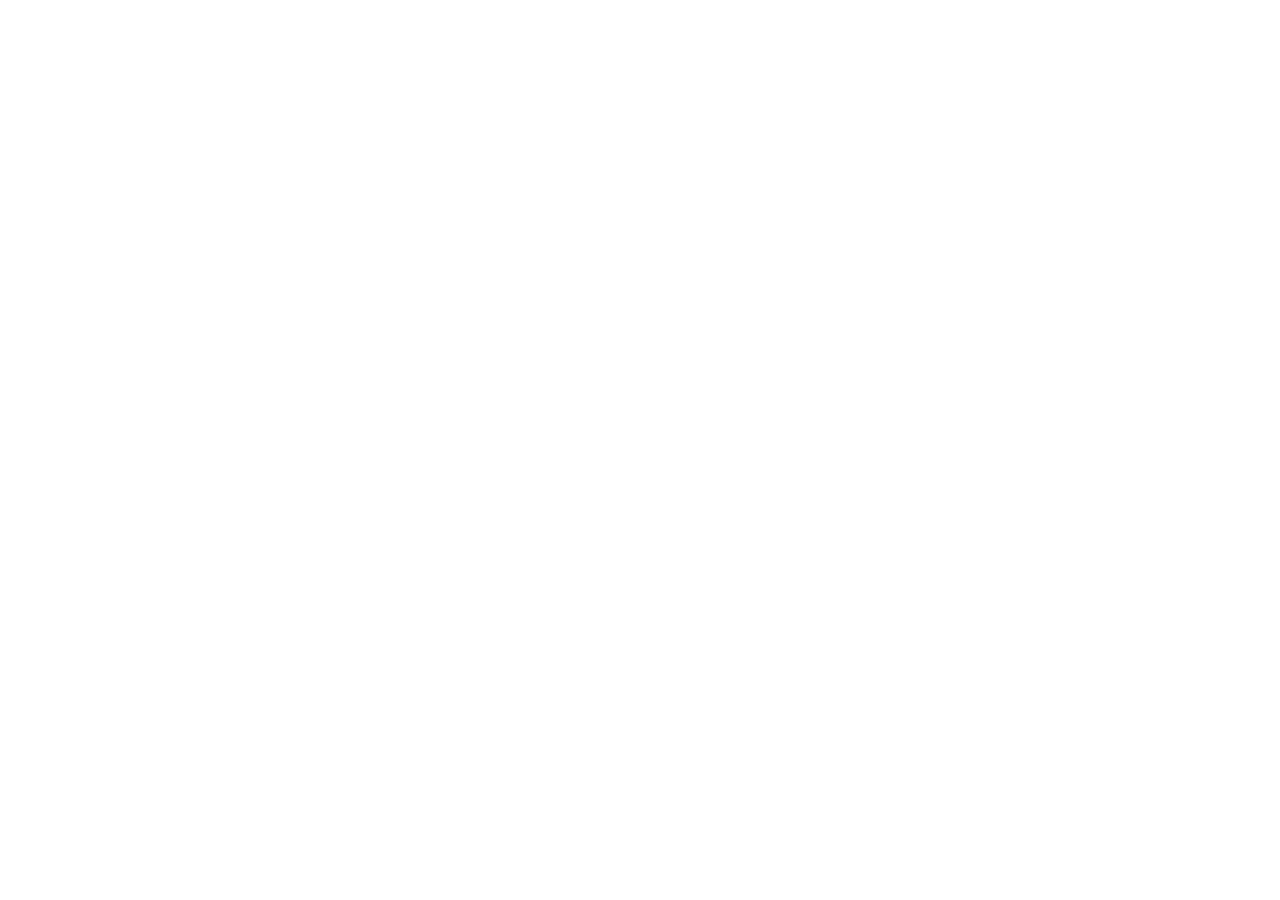
==== js/Pages/bubbleandcapture.html @ ed8bc89e "implementation of event capturing and event bubbling" ====
<!DOCTYPE html>
<html lang="en">
<head>
    <meta charset="UTF-8">
    <meta name="viewport" content="width=device-width, initial-scale=1.0">
    <title>Bubbling and capturing in Event listener</title>
</head>
<body>
    
</body>
</html>
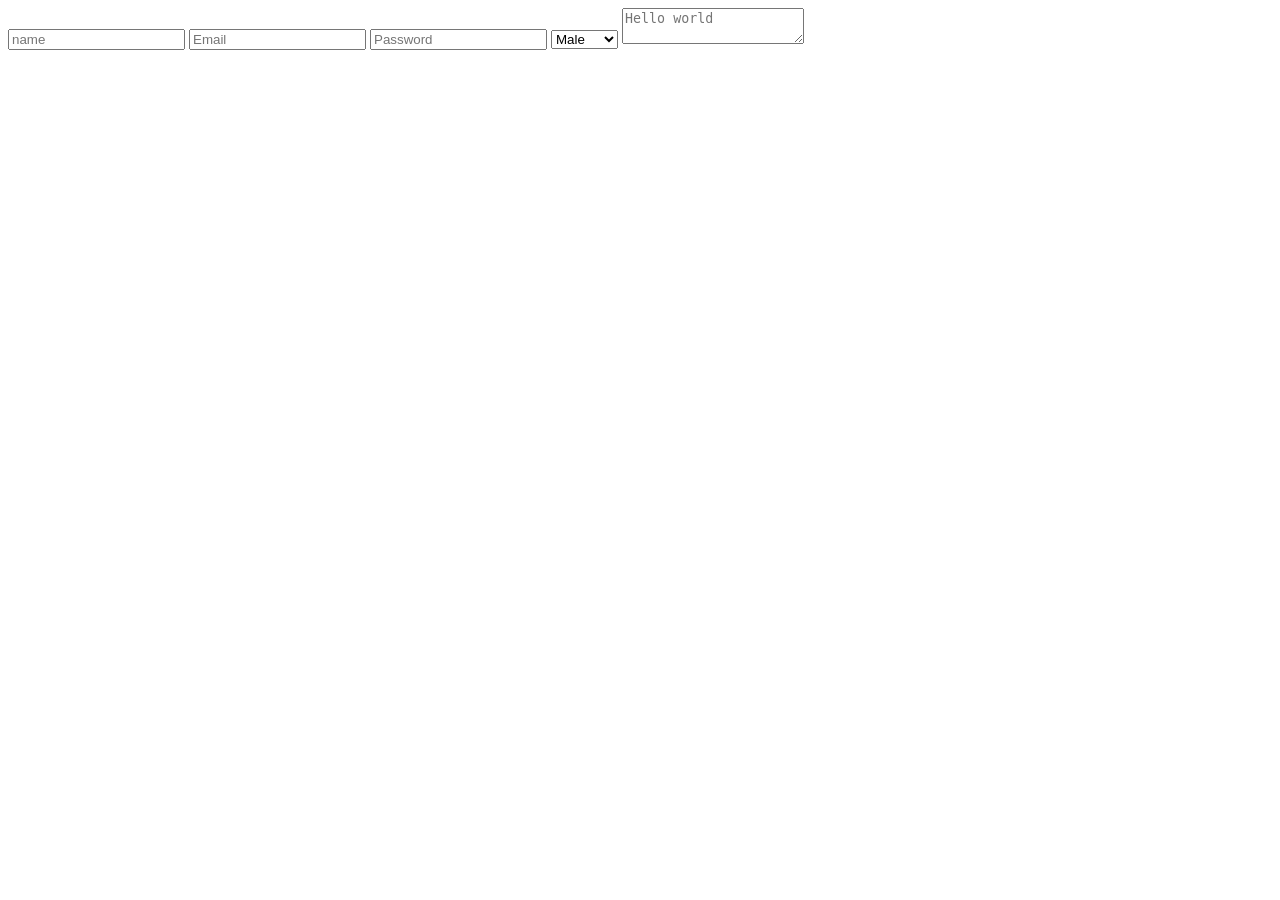
==== commit fbcc940d: "event bubbling and event capturing implementation." ====
--- a/js/Pages/bubbleandcapture.html
+++ b/js/Pages/bubbleandcapture.html
@@ -6,6 +6,16 @@
     <title>Bubbling and capturing in Event listener</title>
 </head>
 <body>
-    
+    <form action="">
+        <input type="text" placeholder="name">
+        <input type="email" placeholder="Email">
+        <input type="password" placeholder="Password">
+        <select name="selector" id="selector">
+            <option value="m">Male</option>
+            <option value="f">Female</option>
+            <option value="o">Other</option>
+        </select>
+        <textarea name="msg" id="msg" placeholder="Hello world"></textarea>
+    </form>
 </body>
 </html>
